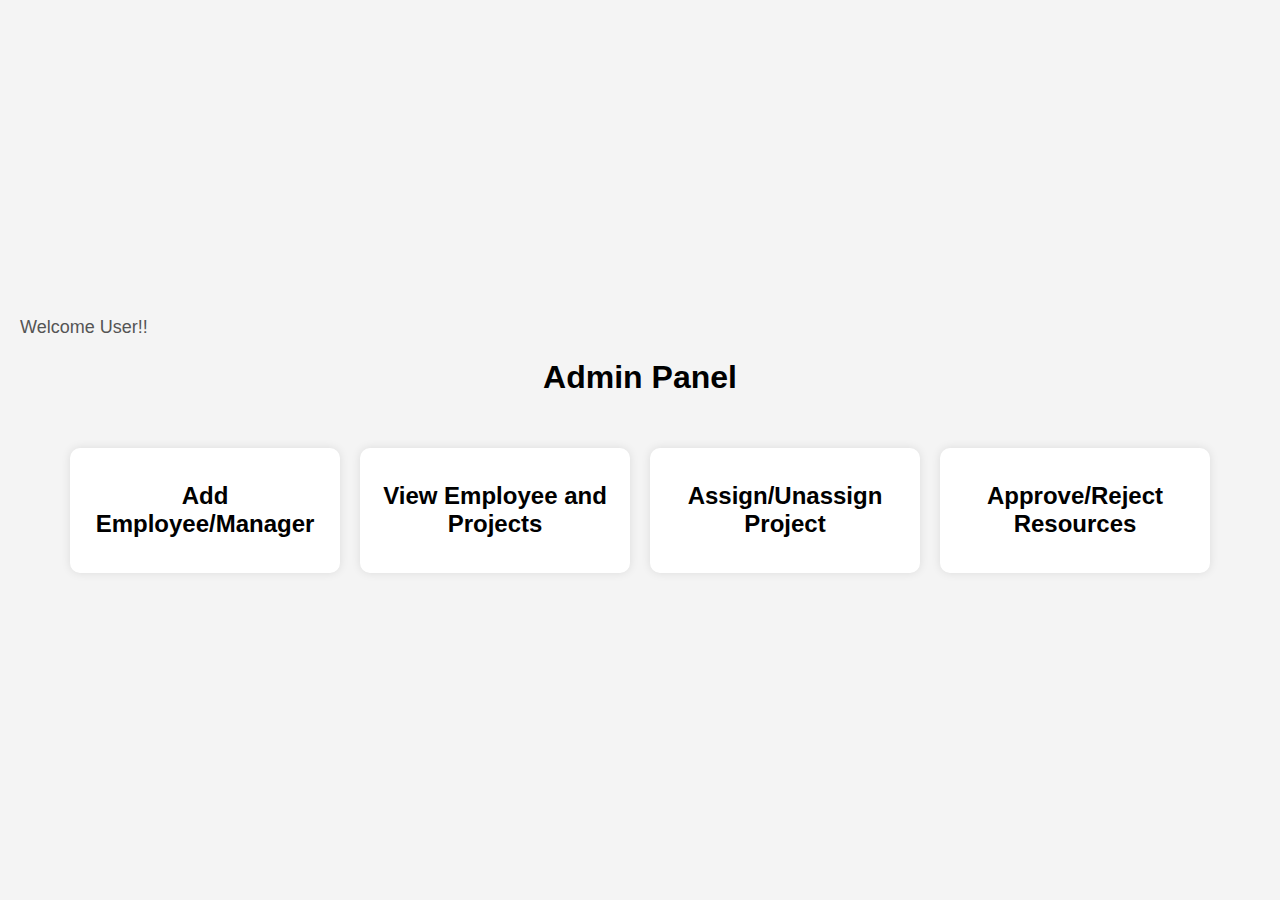
==== Frontend/adminDashboard.html @ 79349ae5 "login_js_redirect" ====
<!DOCTYPE html>
<html lang="en">
<head>
    <meta charset="UTF-8">
    <meta name="viewport" content="width=device-width, initial-scale=1.0">
    <title>Dashboard</title>
    <link rel="stylesheet" href="adminDashboard.css">
</head>
<body>
    <div class="header">
        <div class="welcome">Welcome User!!</div>
        <h1>Admin Panel</h1>
    </div>
    <div class="container">
        <div class="card">
            <h2>Add Employee/Manager</h2>
        </div>
        <div class="card">
            <h2>View Employee and Projects</h2>
        </div>
        <div class="card">
            <h2>Assign/Unassign Project</h2>
        </div>
        <div class="card">
            <h2>Approve/Reject Resources</h2>
        </div>
    </div>
</body>
</html>
---- Frontend/adminDashboard.css ----
body {
    font-family: Arial, sans-serif;
    margin: 0;
    padding: 0;
    display: flex;
    flex-direction: column;
    align-items: center;
    justify-content: center;
    background-color: #f4f4f4;
    height: 100vh;
}
.container {
    width: 90%;
    max-width: 1200px;
    margin: 20px auto;
    display: flex;
    flex-wrap: wrap;
    gap: 20px;
    justify-content: center;
}
.card {
    background-color: white;
    box-shadow: 0 0 10px rgba(0, 0, 0, 0.1);
    border-radius: 10px;
    padding: 15px;
    width: 240px;
    text-align: center;
    transition: transform 0.2s;
}
.card:hover {
    transform: translateY(-10px);
}
.card button:hover {
    background-color: #0056b3;
}
.header {
    width: 100%;
    padding: 10px 20px;
    box-sizing: border-box;
}
.header h1{
    text-align: center;
}
.header .welcome {
    font-size: 18px;
    color: #555;
    margin-right: auto;
}
.header .title {
    font-size: 32px;
    color: #333;
    margin: 0;
}
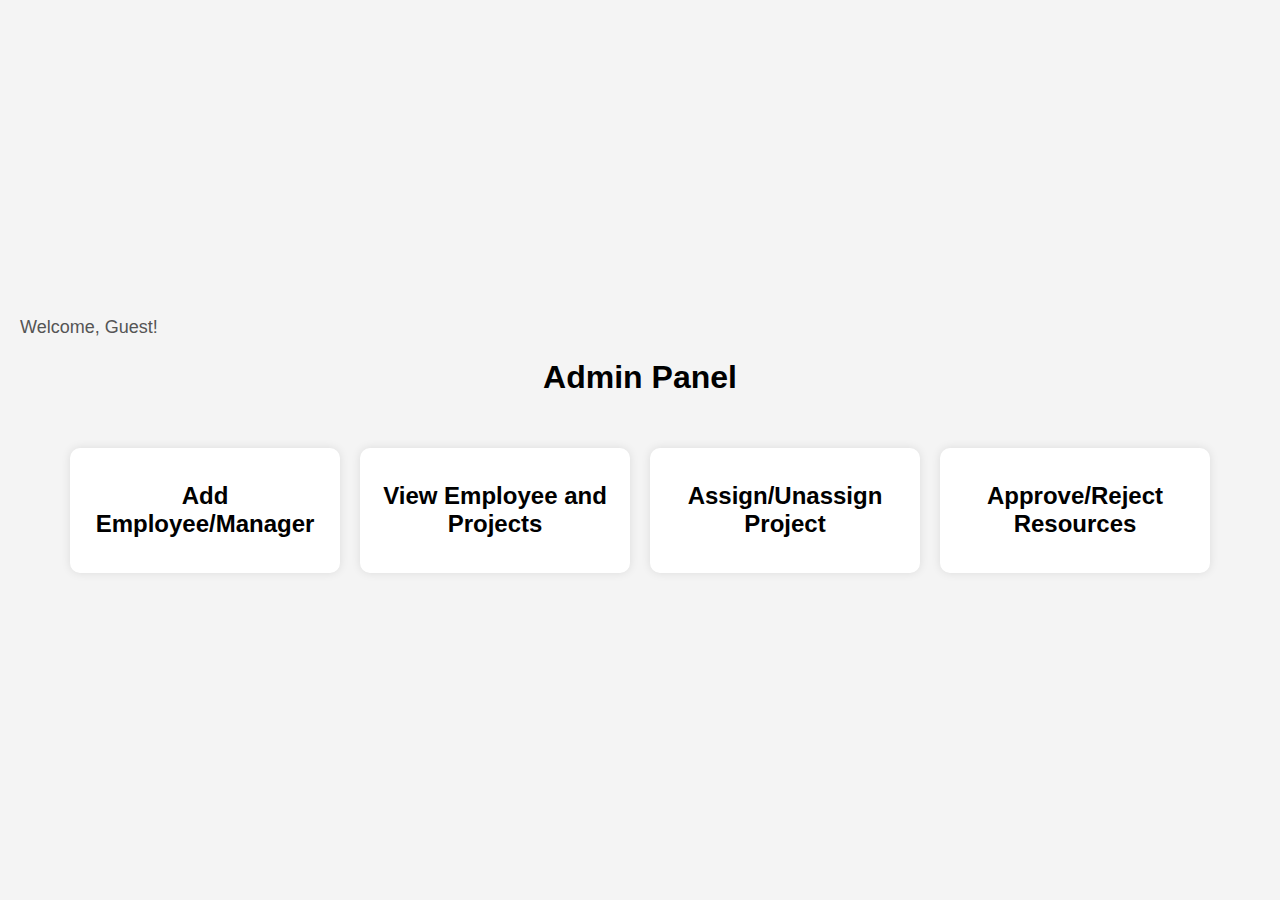
==== commit db4ce89c: "display_name_in_admin_dashboard" ====
--- a/Frontend/adminDashboard.html
+++ b/Frontend/adminDashboard.html
@@ -8,7 +8,7 @@
 </head>
 <body>
     <div class="header">
-        <div class="welcome">Welcome User!!</div>
+        <div class="welcome" id="welcomeMessage">Welcome User!!</div>
         <h1>Admin Panel</h1>
     </div>
     <div class="container">
@@ -25,5 +25,6 @@
             <h2>Approve/Reject Resources</h2>
         </div>
     </div>
+    <script src="adminDashboard.js"></script>
 </body>
 </html>
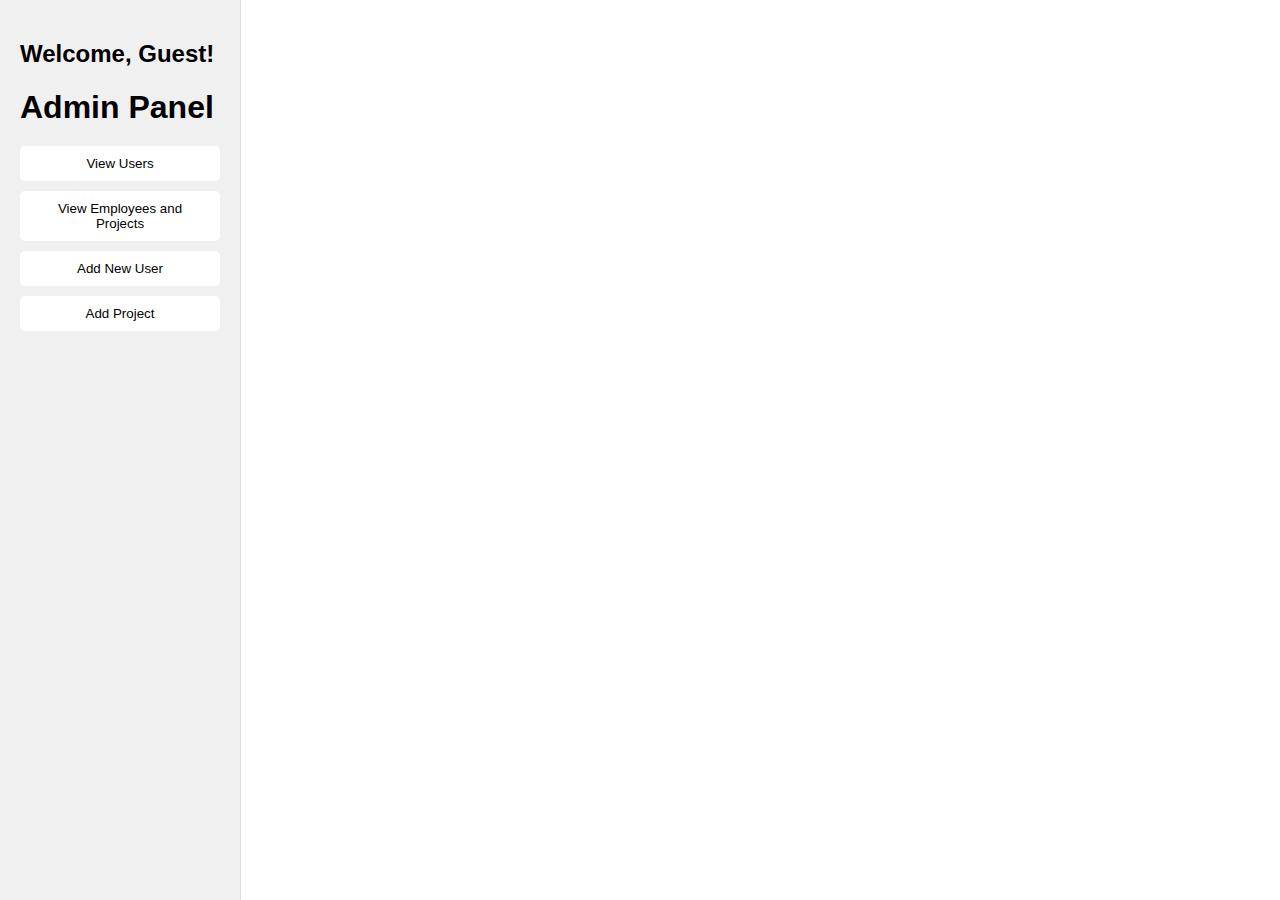
==== commit b813740f: "admin_dashboard_basic" ====
--- a/Frontend/adminDashboard.html
+++ b/Frontend/adminDashboard.html
@@ -1,30 +1,27 @@
 <!DOCTYPE html>
 <html lang="en">
 <head>
-    <meta charset="UTF-8">
-    <meta name="viewport" content="width=device-width, initial-scale=1.0">
-    <title>Dashboard</title>
-    <link rel="stylesheet" href="adminDashboard.css">
+  <meta charset="UTF-8">
+  <meta name="viewport" content="width=device-width, initial-scale=1.0">
+  <title>Admin Dashboard</title>
+  <link rel="stylesheet" href="adminDashboard.css">
 </head>
 <body>
-    <div class="header">
-        <div class="welcome" id="welcomeMessage">Welcome User!!</div>
-        <h1>Admin Panel</h1>
+  <div class="container">
+    <div class="sidebar">
+      <h2 id = "welcomeMessage">Welcome</h2>
+      <h1>Admin Panel</h1>
+      <div class="buttons">
+        <button id = "viewUsersBtn">View Users</button>
+        <button>View Employees and Projects</button>
+        <button id = "addUser">Add New User</button>
+        <button>Add Project</button>
+      </div>
     </div>
-    <div class="container">
-        <div class="card">
-            <h2>Add Employee/Manager</h2>
-        </div>
-        <div class="card">
-            <h2>View Employee and Projects</h2>
-        </div>
-        <div class="card">
-            <h2>Assign/Unassign Project</h2>
-        </div>
-        <div class="card">
-            <h2>Approve/Reject Resources</h2>
-        </div>
+    <div class="content">
+        <div class="user-cards"></div>
     </div>
-    <script src="adminDashboard.js"></script>
+  </div>
+  <script src="adminDashboard.js"></script>
 </body>
 </html>
--- a/Frontend/adminDashboard.css
+++ b/Frontend/adminDashboard.css
@@ -1,53 +1,49 @@
 body {
-    font-family: Arial, sans-serif;
     margin: 0;
     padding: 0;
+    font-family: sans-serif;
+  }
+  
+  .container {
+    display: flex;
+    width: 100vw;
+    height: 100vh;
+  }
+  
+  .sidebar {
+    width: 200px;
+    padding: 20px;
+    background-color: #f0f0f0;
+    border-right: 1px solid #ddd;
+  }
+  
+  .sidebar h2,
+  .sidebar h1 {
+    margin-bottom: 10px;
+  }
+  
+  .buttons {
     display: flex;
     flex-direction: column;
-    align-items: center;
-    justify-content: center;
-    background-color: #f4f4f4;
-    height: 100vh;
-}
-.container {
-    width: 90%;
-    max-width: 1200px;
-    margin: 20px auto;
-    display: flex;
-    flex-wrap: wrap;
-    gap: 20px;
-    justify-content: center;
-}
-.card {
-    background-color: white;
-    box-shadow: 0 0 10px rgba(0, 0, 0, 0.1);
-    border-radius: 10px;
-    padding: 15px;
-    width: 240px;
-    text-align: center;
-    transition: transform 0.2s;
-}
-.card:hover {
-    transform: translateY(-10px);
-}
-.card button:hover {
-    background-color: #0056b3;
-}
-.header {
-    width: 100%;
+    gap: 10px;
+    margin-top: 20px;
+  }
+  
+  .buttons button {
+    background-color: #fff;
+    border: none;
     padding: 10px 20px;
-    box-sizing: border-box;
-}
-.header h1{
-    text-align: center;
-}
-.header .welcome {
-    font-size: 18px;
-    color: #555;
-    margin-right: auto;
-}
-.header .title {
-    font-size: 32px;
-    color: #333;
-    margin: 0;
-}
+    border-radius: 5px;
+    cursor: pointer;
+    transition: background-color 0.2s ease-in-out;
+  }
+  
+  .buttons button:hover {
+    background-color: #e0e0e0;
+  }
+  
+  .content {
+    flex: 1;
+    padding: 20px;
+  }
+  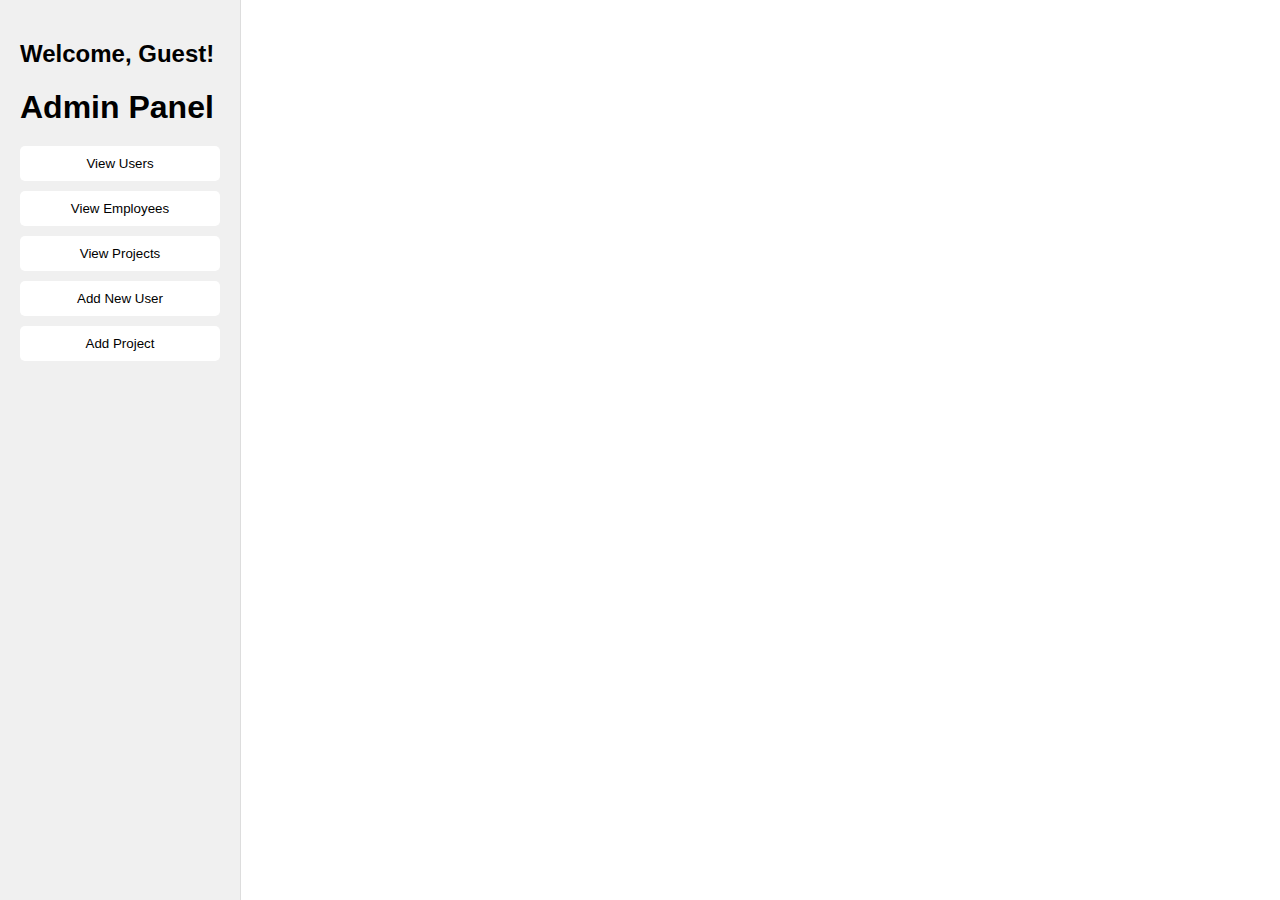
==== commit fb3b232b: "project_add_minor_backend_changes" ====
--- a/Frontend/adminDashboard.html
+++ b/Frontend/adminDashboard.html
@@ -13,9 +13,10 @@
       <h1>Admin Panel</h1>
       <div class="buttons">
         <button id = "viewUsersBtn">View Users</button>
-        <button>View Employees and Projects</button>
+        <button>View Employees</button>
+        <button>View Projects</button>
         <button id = "addUser">Add New User</button>
-        <button>Add Project</button>
+        <button id = "addProjectBtn">Add Project</button>
       </div>
     </div>
     <div class="content">
--- a/Frontend/adminDashboard.css
+++ b/Frontend/adminDashboard.css
@@ -46,4 +46,45 @@
     flex: 1;
     padding: 20px;
   }
+  
+  .user-cards {
+    display: flex;
+    flex-wrap: wrap;
+    gap: 15px;
+  }
+  
+  .card {
+    background-color: #fff;
+    border: 1px solid #ddd;
+    border-radius: 5px;
+    padding: 15px;
+    margin-bottom: 10px;
+    display: flex;
+    flex-direction: column;
+    align-items: flex-start;
+  }
+  
+  
+  .user-info {
+    list-style: none;
+    padding: 0;
+    margin: 0;
+    margin-bottom: auto;
+  }
+  
+  .user-info li {
+    margin-bottom: 5px;
+    font-weight: bold;
+  }
+  
+  .update-button {
+    background-color: #333;
+    color: #fff;
+    border: none;
+    padding: 5px 10px;
+    border-radius: 3px;
+    cursor: pointer;
+    margin-top: 10px;
+    align-self: flex-end;
+  }
   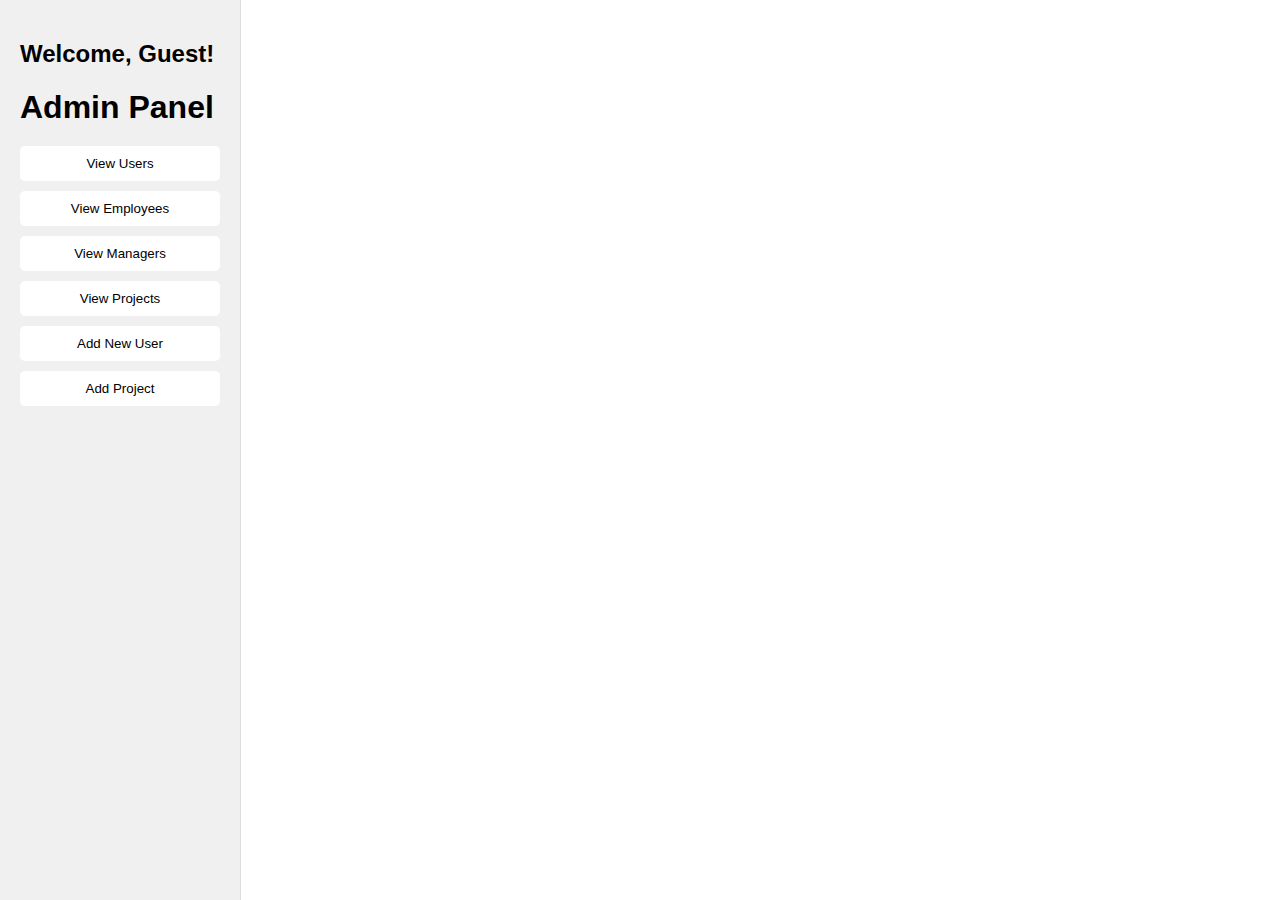
==== commit 006d98d7: "admin_remove_project" ====
--- a/Frontend/adminDashboard.html
+++ b/Frontend/adminDashboard.html
@@ -13,14 +13,14 @@
       <h1>Admin Panel</h1>
       <div class="buttons">
         <button id = "viewUsersBtn">View Users</button>
-        <button>View Employees</button>
-        <button>View Projects</button>
+        <button id = "viewEmployeeBtn">View Employees</button>
+        <button id = "viewManagerBtn">View Managers</button>
+        <button id = "viewProjectsBtn">View Projects</button>
         <button id = "addUser">Add New User</button>
         <button id = "addProjectBtn">Add Project</button>
       </div>
     </div>
     <div class="content">
-        <div class="user-cards"></div>
     </div>
   </div>
   <script src="adminDashboard.js"></script>
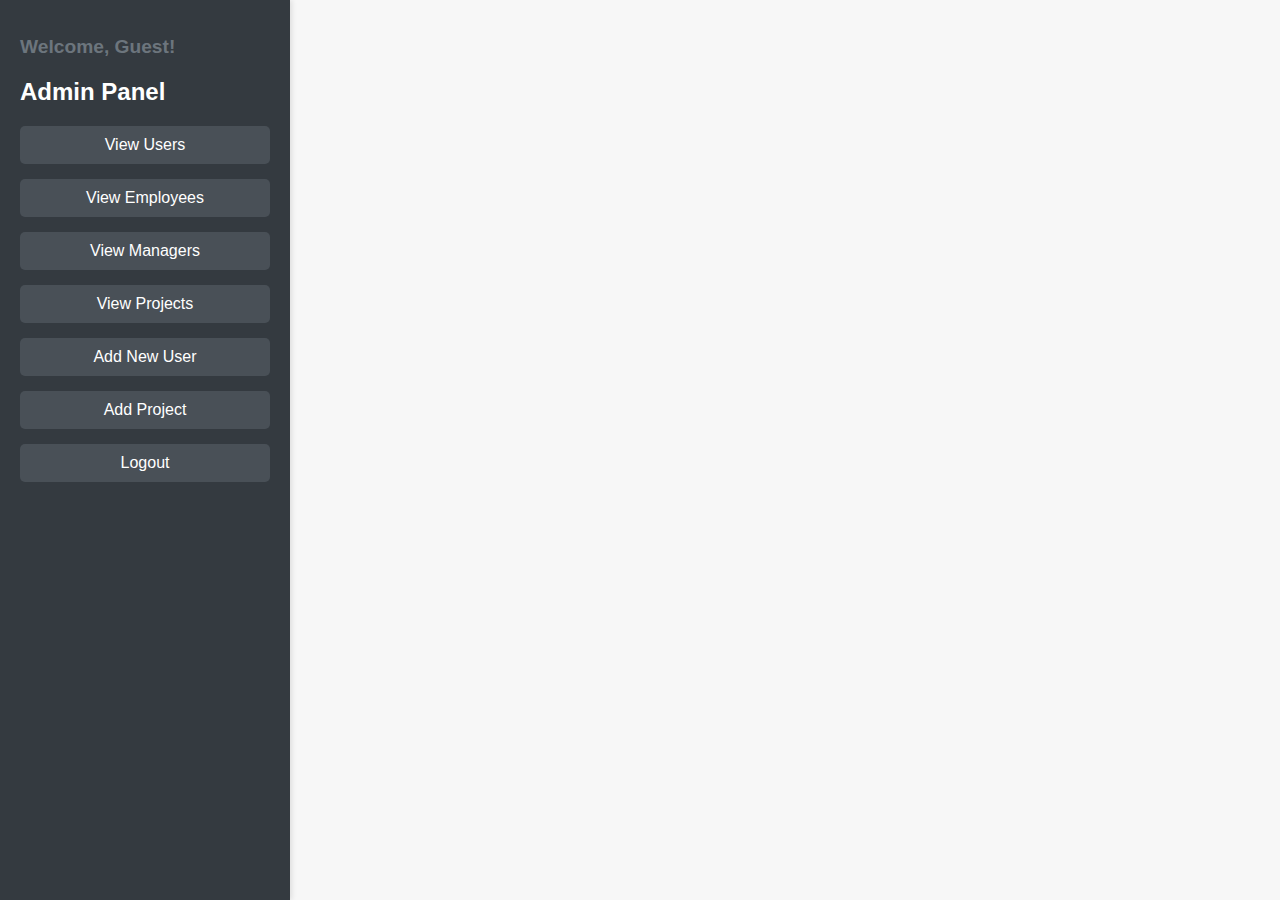
==== commit da9e29cc: "logout" ====
--- a/Frontend/adminDashboard.html
+++ b/Frontend/adminDashboard.html
@@ -18,6 +18,7 @@
         <button id = "viewProjectsBtn">View Projects</button>
         <button id = "addUser">Add New User</button>
         <button id = "addProjectBtn">Add Project</button>
+        <button id = "logoutBtn">Logout</button>
       </div>
     </div>
     <div class="content">
--- a/Frontend/adminDashboard.css
+++ b/Frontend/adminDashboard.css
@@ -1,90 +1,253 @@
 body {
-    margin: 0;
-    padding: 0;
-    font-family: sans-serif;
-  }
-  
-  .container {
-    display: flex;
-    width: 100vw;
-    height: 100vh;
-  }
-  
-  .sidebar {
-    width: 200px;
-    padding: 20px;
-    background-color: #f0f0f0;
-    border-right: 1px solid #ddd;
-  }
-  
-  .sidebar h2,
-  .sidebar h1 {
-    margin-bottom: 10px;
-  }
-  
-  .buttons {
-    display: flex;
-    flex-direction: column;
-    gap: 10px;
-    margin-top: 20px;
-  }
-  
-  .buttons button {
-    background-color: #fff;
-    border: none;
-    padding: 10px 20px;
-    border-radius: 5px;
-    cursor: pointer;
-    transition: background-color 0.2s ease-in-out;
-  }
-  
-  .buttons button:hover {
-    background-color: #e0e0e0;
-  }
-  
-  .content {
-    flex: 1;
-    padding: 20px;
-  }
-  
-  .user-cards {
-    display: flex;
-    flex-wrap: wrap;
-    gap: 15px;
-  }
-  
-  .card {
-    background-color: #fff;
-    border: 1px solid #ddd;
-    border-radius: 5px;
-    padding: 15px;
-    margin-bottom: 10px;
-    display: flex;
-    flex-direction: column;
-    align-items: flex-start;
-  }
-  
-  
-  .user-info {
-    list-style: none;
-    padding: 0;
-    margin: 0;
-    margin-bottom: auto;
-  }
-  
-  .user-info li {
-    margin-bottom: 5px;
-    font-weight: bold;
-  }
-  
-  .update-button {
-    background-color: #333;
-    color: #fff;
-    border: none;
-    padding: 5px 10px;
-    border-radius: 3px;
-    cursor: pointer;
-    margin-top: 10px;
-    align-self: flex-end;
-  }
-  +  margin: 0;
+  padding: 0;
+  font-family: 'Arial', sans-serif;
+  background-color: #f7f7f7;
+  color: #333;
+}
+
+.container {
+  display: flex;
+  width: 100vw;
+  height: 100vh;
+  overflow: hidden;
+}
+
+.sidebar {
+  width: 250px;
+  padding: 20px;
+  background-color: #343a40;
+  color: #fff;
+  box-shadow: 2px 0 5px rgba(0, 0, 0, 0.1);
+}
+
+.sidebar h1,
+.sidebar h2 {
+  margin-bottom: 20px;
+}
+
+.sidebar h2 {
+  font-size: 1.2em;
+  color: #6c757d;
+}
+
+.sidebar h1 {
+  font-size: 1.5em;
+}
+
+.buttons {
+  display: flex;
+  flex-direction: column;
+  gap: 15px;
+}
+
+.buttons button {
+  background-color: #495057;
+  border: none;
+  padding: 10px 20px;
+  border-radius: 5px;
+  cursor: pointer;
+  color: #fff;
+  font-size: 1em;
+  transition: background-color 0.3s ease;
+}
+
+.buttons button:hover {
+  background-color: #6c757d;
+}
+
+.content {
+  flex: 1;
+  padding: 20px;
+  overflow-y: auto;
+}
+
+.content h2 {
+  font-size: 1.5em;
+  margin-bottom: 20px;
+}
+
+.filter-buttons {
+  margin-bottom: 20px;
+}
+
+.filter-buttons button {
+  background-color: #007bff;
+  border: none;
+  padding: 10px 15px;
+  border-radius: 5px;
+  cursor: pointer;
+  color: #fff;
+  margin-right: 10px;
+  font-size: 1em;
+  transition: background-color 0.3s ease;
+}
+
+.filter-buttons button:hover {
+  background-color: #0056b3;
+}
+
+.user-cards,
+.project-cards {
+  display: flex;
+  flex-wrap: wrap;
+  gap: 20px;
+}
+
+.card {
+  background-color: #fff;
+  border-radius: 10px;
+  padding: 20px;
+  box-shadow: 0 4px 8px rgba(0, 0, 0, 0.1);
+  transition: transform 0.2s;
+  width: calc(33% - 20px);
+  box-sizing: border-box;
+}
+
+.card:hover {
+  transform: translateY(-5px);
+}
+
+.card ul {
+  list-style: none;
+  padding: 0;
+}
+
+.card ul li {
+  margin-bottom: 10px;
+}
+
+.card button {
+  background-color: #17a2b8;
+  border: none;
+  padding: 10px 15px;
+  border-radius: 5px;
+  cursor: pointer;
+  color: #fff;
+  font-size: 1em;
+  transition: background-color 0.3s ease;
+}
+
+.card button:hover {
+  background-color: #138496;
+}
+
+.data-table {
+  width: 100%;
+  border-collapse: collapse;
+  margin-top: 20px;
+  box-shadow: 0 2px 8px rgba(0, 0, 0, 0.1);
+}
+
+.data-table th,
+.data-table td {
+  border: 1px solid #ddd;
+  padding: 12px;
+  text-align: left;
+}
+
+.data-table th {
+  background-color: #f8f9fa;
+  font-weight: bold;
+}
+
+.data-table tr:nth-child(even) {
+  background-color: #f2f2f2;
+}
+
+.data-table tr:hover {
+  background-color: #e9ecef;
+}
+
+.data-table button {
+  background-color: #dc3545;
+  border: none;
+  padding: 8px 12px;
+  border-radius: 5px;
+  cursor: pointer;
+  color: #fff;
+  font-size: 0.9em;
+  transition: background-color 0.3s ease;
+}
+
+.data-table button:hover {
+  background-color: #c82333;
+}
+
+form label {
+  display: block;
+  margin-bottom: 8px;
+  font-weight: bold;
+}
+
+form input[type="text"],
+form input[type="email"],
+form input[type="password"],
+form textarea,
+form select {
+  width: 100%;
+  padding: 10px;
+  margin-bottom: 20px;
+  border: 1px solid #ccc;
+  border-radius: 5px;
+  box-sizing: border-box;
+}
+
+form button[type="submit"] {
+  background-color: #28a745;
+  border: none;
+  padding: 10px 20px;
+  border-radius: 5px;
+  cursor: pointer;
+  color: #fff;
+  font-size: 1em;
+  transition: background-color 0.3s ease;
+}
+
+form button[type="submit"]:hover {
+  background-color: #218838;
+}
+
+.table-container {
+  margin-top: 20px;
+  overflow-x: auto;
+}
+
+table {
+  width: 100%;
+  border-collapse: collapse;
+  margin-bottom: 20px;
+}
+
+table th,
+table td {
+  border: 1px solid #ddd;
+  padding: 12px;
+  text-align: left;
+}
+
+table th {
+  background-color: #343a40;
+  color: white;
+}
+
+table tr:nth-child(even) {
+  background-color: #f2f2f2;
+}
+
+table tr:hover {
+  background-color: #e9ecef;
+}
+
+table button {
+ 
+  border: none;
+  padding: 8px 12px;
+  border-radius: 5px;
+  cursor: pointer;
+  color: #fff;
+  font-size: 0.9em;
+  transition: background-color 0.3s ease;
+}
+
+
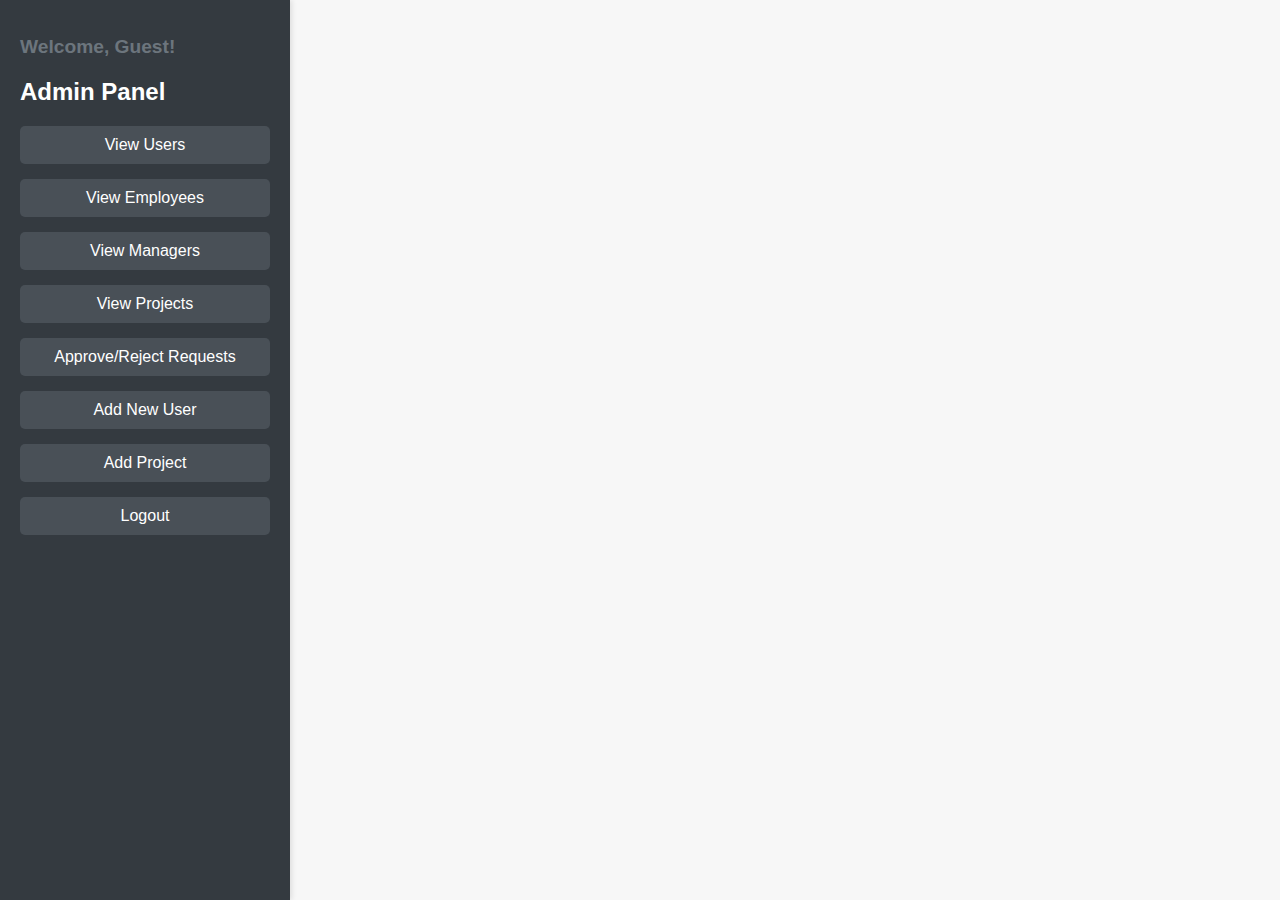
==== commit d0173541: "resource_request_done" ====
--- a/Frontend/adminDashboard.html
+++ b/Frontend/adminDashboard.html
@@ -16,6 +16,7 @@
         <button id = "viewEmployeeBtn">View Employees</button>
         <button id = "viewManagerBtn">View Managers</button>
         <button id = "viewProjectsBtn">View Projects</button>
+        <button id = "requestBtn">Approve/Reject Requests</button>
         <button id = "addUser">Add New User</button>
         <button id = "addProjectBtn">Add Project</button>
         <button id = "logoutBtn">Logout</button>
